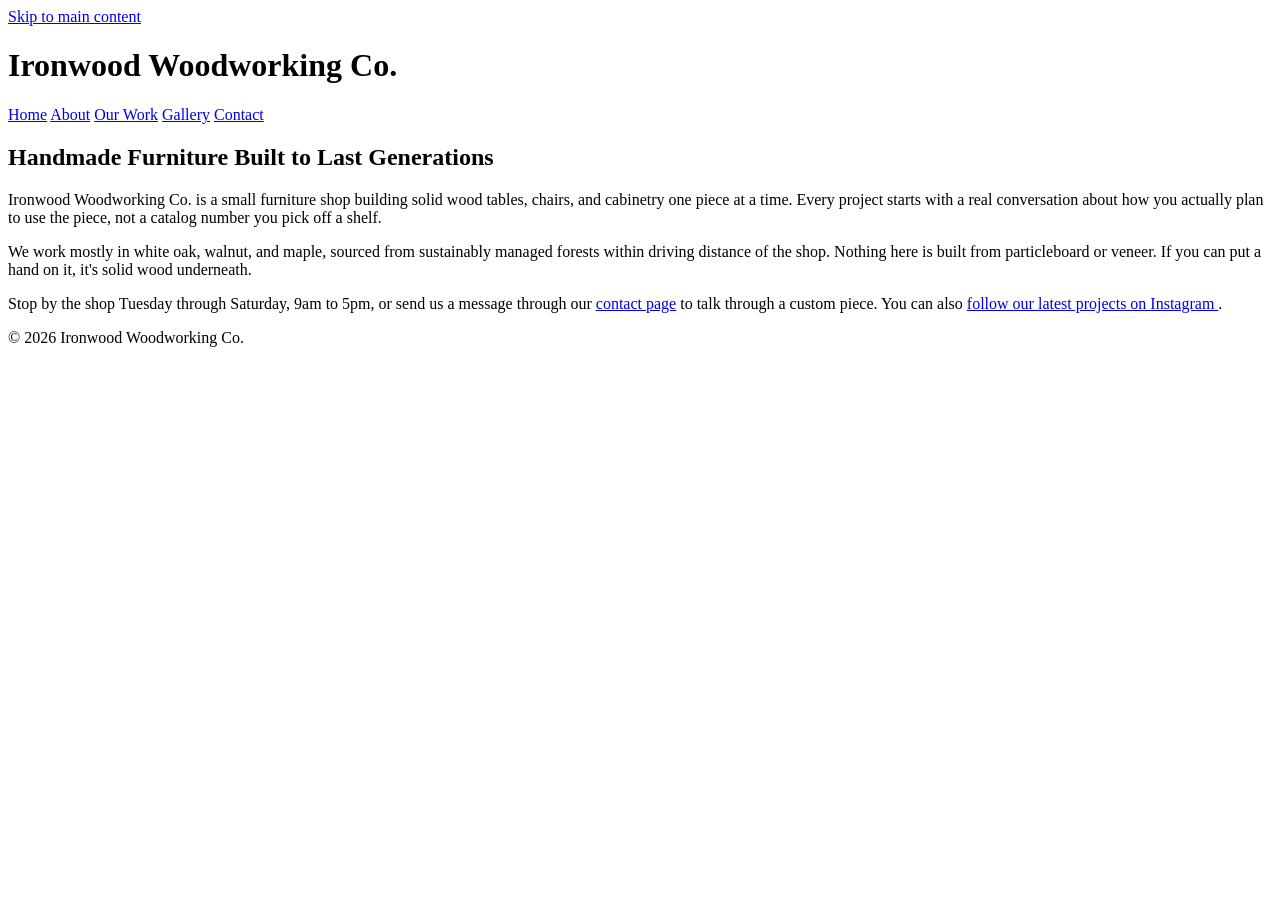
==== index.html @ e85a2a08 "Add finished homepage" ====
<!DOCTYPE html>
<html lang="en">
<head>
  <meta charset="UTF-8">
  <title>Ironwood Woodworking Co.</title>
  <link rel="stylesheet" href="css/style.css">
</head>
<body>

  <a href="#main-content" class="skip-link">Skip to main content</a>

  <header>
    <h1>Ironwood Woodworking Co.</h1>
    <nav>
      <a href="index.html" aria-current="page">Home</a>
      <a href="about.html">About</a>
      <a href="work.html">Our Work</a>
      <a href="gallery.html">Gallery</a>
      <a href="contact.html">Contact</a>
    </nav>
  </header>

  <main id="main-content">
    <h2>Handmade Furniture Built to Last Generations</h2>

    <p>
      Ironwood Woodworking Co. is a small furniture shop building solid wood
      tables, chairs, and cabinetry one piece at a time. Every project starts
      with a real conversation about how you actually plan to use the piece,
      not a catalog number you pick off a shelf.
    </p>

    <p>
      We work mostly in white oak, walnut, and maple, sourced from sustainably
      managed forests within driving distance of the shop. Nothing here is
      built from particleboard or veneer. If you can put a hand on it, it's
      solid wood underneath.
    </p>

    <p>
      Stop by the shop Tuesday through Saturday, 9am to 5pm, or send us a
      message through our
      <a href="contact.html">contact page</a>
      to talk through a custom piece. You can also
      <a href="https://www.instagram.com/" target="_blank" rel="noopener">
        follow our latest projects on Instagram
      </a>.
    </p>
  </main>

  <footer>
    <p>&copy; 2026 Ironwood Woodworking Co.</p>
  </footer>

</body>
</html>
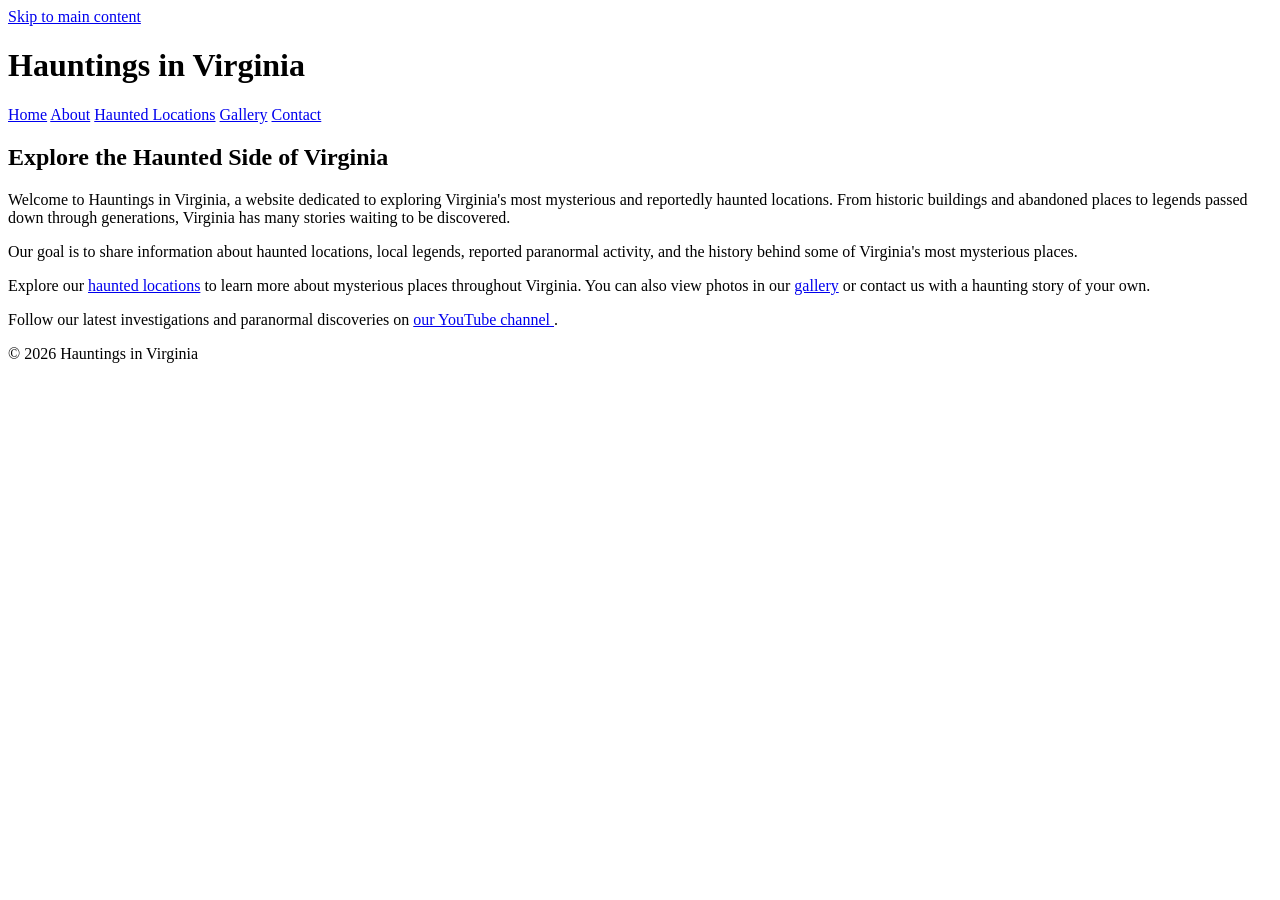
==== commit 858f02e7: "Add Hauntings in Virginia homepage" ====
--- a/index.html
+++ b/index.html
@@ -2,7 +2,8 @@
 <html lang="en">
 <head>
   <meta charset="UTF-8">
-  <title>Ironwood Woodworking Co.</title>
+  <meta name="viewport" content="width=device-width, initial-scale=1.0">
+  <title>Hauntings in Virginia | Home</title>
   <link rel="stylesheet" href="css/style.css">
 </head>
 <body>
@@ -10,46 +11,54 @@
   <a href="#main-content" class="skip-link">Skip to main content</a>
 
   <header>
-    <h1>Ironwood Woodworking Co.</h1>
+    <h1>Hauntings in Virginia</h1>
+
     <nav>
       <a href="index.html" aria-current="page">Home</a>
       <a href="about.html">About</a>
-      <a href="work.html">Our Work</a>
+      <a href="work.html">Haunted Locations</a>
       <a href="gallery.html">Gallery</a>
       <a href="contact.html">Contact</a>
     </nav>
   </header>
 
   <main id="main-content">
-    <h2>Handmade Furniture Built to Last Generations</h2>
+
+    <h2>Explore the Haunted Side of Virginia</h2>
 
     <p>
-      Ironwood Woodworking Co. is a small furniture shop building solid wood
-      tables, chairs, and cabinetry one piece at a time. Every project starts
-      with a real conversation about how you actually plan to use the piece,
-      not a catalog number you pick off a shelf.
+      Welcome to Hauntings in Virginia, a website dedicated to exploring
+      Virginia's most mysterious and reportedly haunted locations. From
+      historic buildings and abandoned places to legends passed down through
+      generations, Virginia has many stories waiting to be discovered.
     </p>
 
     <p>
-      We work mostly in white oak, walnut, and maple, sourced from sustainably
-      managed forests within driving distance of the shop. Nothing here is
-      built from particleboard or veneer. If you can put a hand on it, it's
-      solid wood underneath.
+      Our goal is to share information about haunted locations, local legends,
+      reported paranormal activity, and the history behind some of Virginia's
+      most mysterious places.
     </p>
 
     <p>
-      Stop by the shop Tuesday through Saturday, 9am to 5pm, or send us a
-      message through our
-      <a href="contact.html">contact page</a>
-      to talk through a custom piece. You can also
-      <a href="https://www.instagram.com/" target="_blank" rel="noopener">
-        follow our latest projects on Instagram
+      Explore our
+      <a href="work.html">haunted locations</a>
+      to learn more about mysterious places throughout Virginia. You can also
+      view photos in our
+      <a href="gallery.html">gallery</a>
+      or contact us with a haunting story of your own.
+    </p>
+
+    <p>
+      Follow our latest investigations and paranormal discoveries on
+      <a href="https://www.youtube.com/" target="_blank" rel="noopener">
+        our YouTube channel
       </a>.
     </p>
+
   </main>
 
   <footer>
-    <p>&copy; 2026 Ironwood Woodworking Co.</p>
+    <p>&copy; 2026 Hauntings in Virginia</p>
   </footer>
 
 </body>
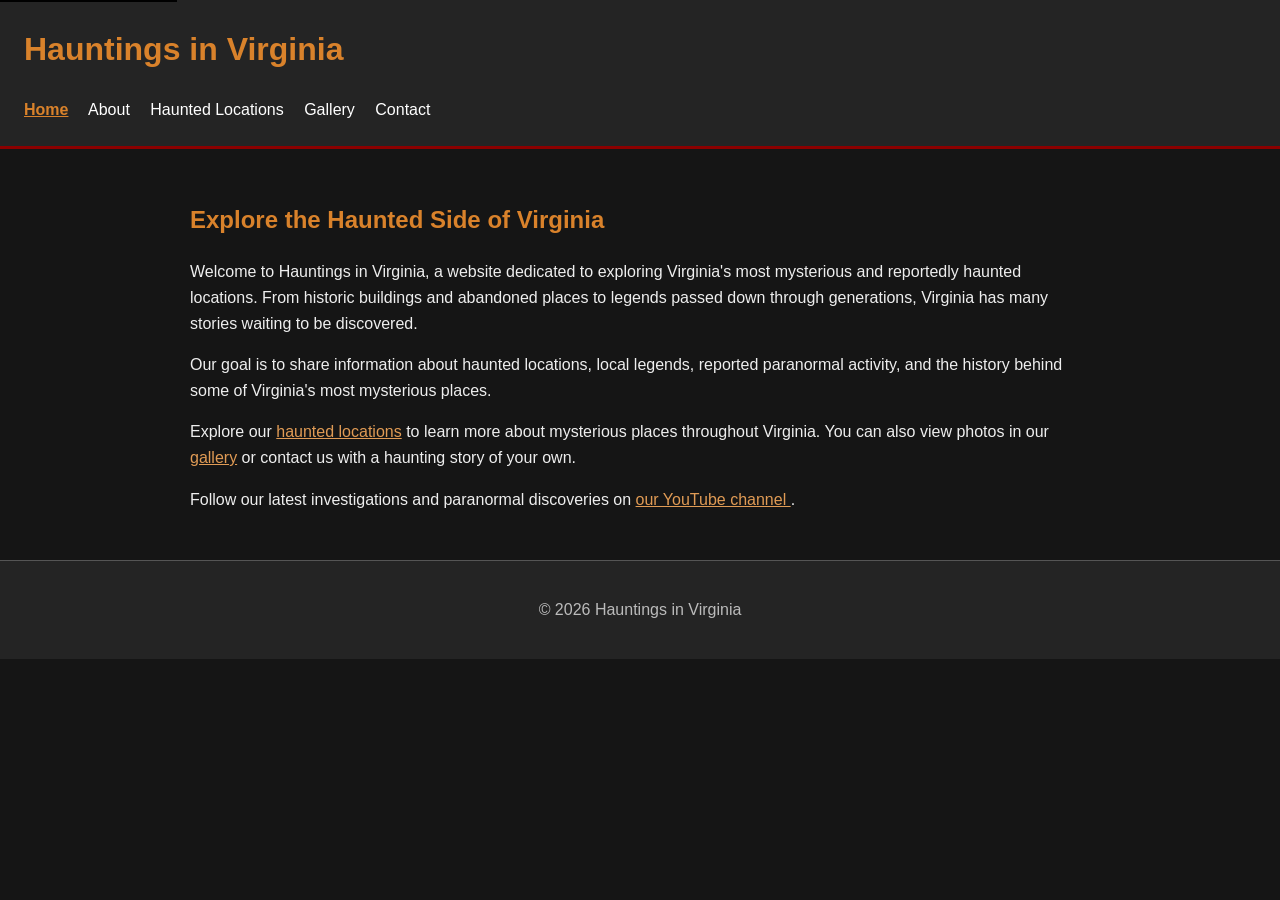
==== commit bf652899: "Fix indentation in navigation links" ====
--- a/index.html
+++ b/index.html
@@ -15,10 +15,10 @@
 
     <nav>
       <a href="index.html" aria-current="page">Home</a>
-      <a href="about.html">About</a>
-      <a href="work.html">Haunted Locations</a>
-      <a href="gallery.html">Gallery</a>
-      <a href="contact.html">Contact</a>
+    <a href="about.html">About</a>
+    <a href="work.html">Haunted Locations</a>
+    <a href="gallery.html">Gallery</a>
+    <a href="contact.html">Contact</a>
     </nav>
   </header>
 
--- a/css/style.css
+++ b/css/style.css
@@ -0,0 +1,81 @@
+body {
+  font-family: Arial, Helvetica, sans-serif;
+  color: #eeeeee;
+  background-color: #151515;
+  margin: 0;
+  line-height: 1.6;
+}
+
+header {
+  background-color: #242424;
+  color: #ffffff;
+  padding: 24px;
+  border-bottom: 3px solid #8b0000;
+}
+
+header h1 {
+  margin-top: 0;
+  color: #d9822b;
+}
+
+header nav a {
+  color: #ffffff;
+  margin-right: 16px;
+  text-decoration: none;
+}
+
+header nav a:hover {
+  color: #d9822b;
+}
+
+nav a[aria-current="page"] {
+  font-weight: bold;
+  text-decoration: underline;
+  color: #d9822b;
+}
+
+main {
+  max-width: 900px;
+  margin: 0 auto;
+  padding: 32px 24px;
+}
+
+h2 {
+  color: #d9822b;
+}
+
+a {
+  color: #e09b55;
+}
+
+a:hover {
+  color: #ffffff;
+}
+
+.skip-link {
+  position: absolute;
+  top: -40px;
+  left: 0;
+  background-color: #000000;
+  color: #ffffff;
+  padding: 8px 16px;
+  z-index: 100;
+  text-decoration: none;
+}
+
+.skip-link:focus {
+  top: 0;
+}
+
+a:focus {
+  outline: 3px solid #d9822b;
+  outline-offset: 2px;
+}
+
+footer {
+  text-align: center;
+  padding: 20px;
+  background-color: #242424;
+  color: #bbbbbb;
+  border-top: 1px solid #555555;
+}
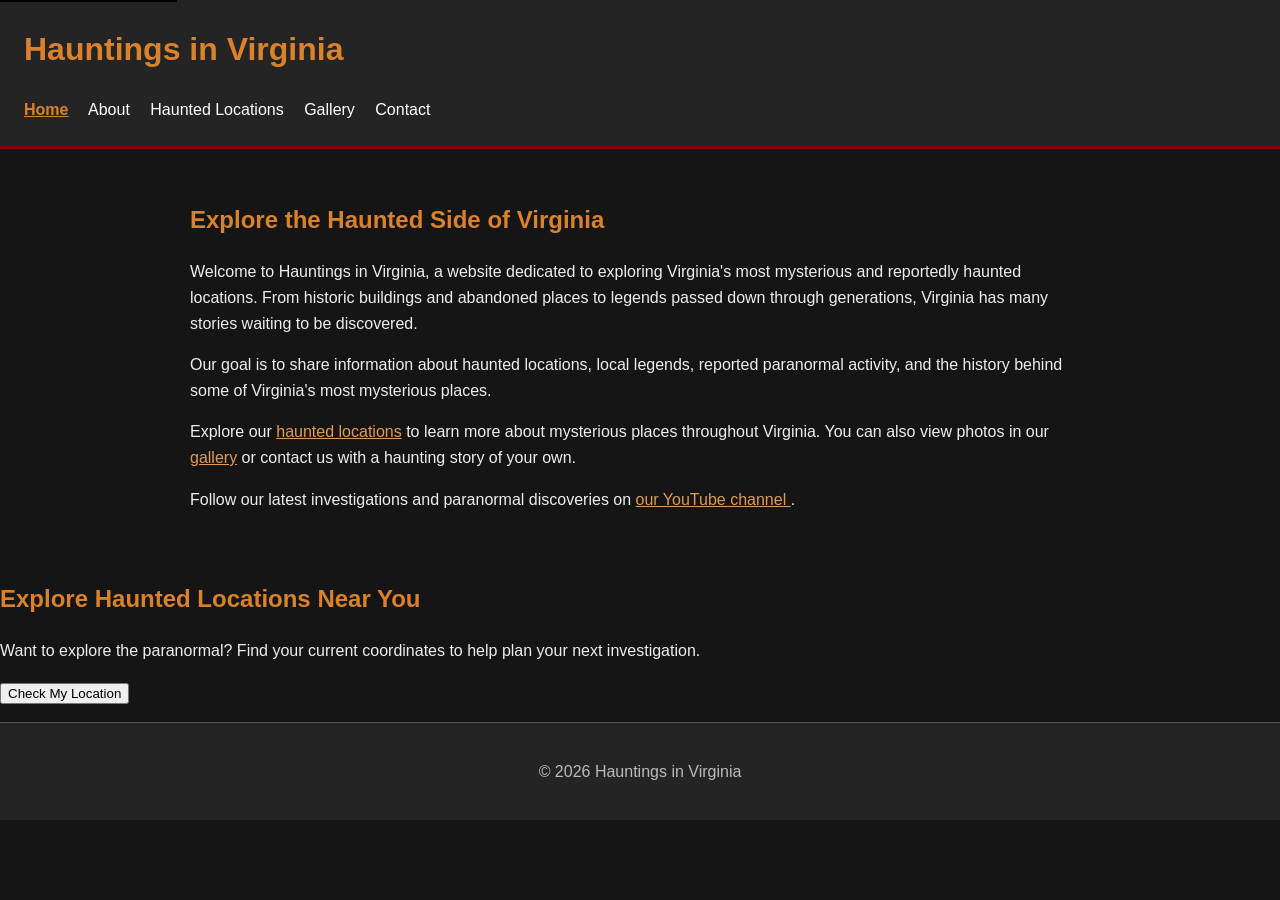
==== commit ead6246c: "Add location-check section with geolocation feature Added a section for exploring haunted locations " ====
--- a/index.html
+++ b/index.html
@@ -57,9 +57,49 @@
 
   </main>
 
+<section id="location-check">
+  <h2>Explore Haunted Locations Near You</h2>
+  <p>
+    Want to explore the paranormal? Find your current
+    coordinates to help plan your next investigation.
+  </p>
+
+  <button onclick="getLocation()">
+    Check My Location
+  </button>
+
+  <p id="location-message"></p>
+</section>
   <footer>
     <p>&copy; 2026 Hauntings in Virginia</p>
   </footer>
+<script>
+  function getLocation() {
+    if (navigator.geolocation) {
+      navigator.geolocation.getCurrentPosition(
+        showPosition,
+        showError
+      );
+    } else {
+      showError();
+    }
+  }
 
+  function showPosition(position) {
+    var lat = position.coords.latitude.toFixed(1);
+    var lon = position.coords.longitude.toFixed(1);
+
+    document.getElementById("location-message").textContent =
+      "Your current coordinates are " + lat + ", " + lon +
+      ". You're ready to start planning your next paranormal investigation!";
+  }
+
+  function showError() {
+    document.getElementById("location-message").textContent =
+      "We couldn't access your location. Check your browser permissions and try again. You can still explore our haunted locations!";
+  }
+</script>
 </body>
 </html>
+</body>
+</html>
--- a/css/style.css
+++ b/css/style.css
@@ -79,3 +79,91 @@
   color: #bbbbbb;
   border-top: 1px solid #555555;
 }
+form {
+  background-color: #ffffff;
+  padding: 32px;
+  border-radius: 8px;
+  max-width: 600px;
+}
+
+label {
+  display: block;
+  margin-top: 1.5rem;
+  font-weight: bold;
+}
+
+input,
+textarea {
+  display: block;
+  width: 100%;
+  max-width: 600px;
+  box-sizing: border-box;
+  margin-top: 0.35rem;
+  padding: 12px;
+  font-family: inherit;
+  font-size: 1rem;
+  border: 1px solid #2f4a3d;
+  border-radius: 4px;
+}
+
+textarea {
+  min-height: 150px;
+}
+
+button[type="submit"] {
+  display: block;
+  margin-top: 2rem;
+  background-color: #c1652b;
+  color: #ffffff;
+  font-family: inherit;
+  font-size: 1.1rem;
+  font-weight: bold;
+  padding: 14px 28px;
+  border: none;
+  border-radius: 4px;
+  cursor: pointer;
+}
+
+button[type="submit"]:hover {
+  background-color: #a8541f;
+}
+.gallery {
+    display: grid;
+    grid-template-columns: repeat(2, 1fr);
+    gap: 24px;
+    margin: 30px 0;
+}
+
+.gallery figure {
+    margin: 0;
+}
+
+.gallery img {
+    width: 100%;
+    height: auto;
+    display: block;
+}
+
+.gallery figcaption {
+    background-color: #3d304d;
+    color: white;
+    padding: 10px;
+    text-align: center;
+}
+
+video {
+    max-width: 100%;
+    height: auto;
+    display: block;
+    margin: 20px 0 40px;
+}
+
+.media-sources {
+    margin-top: 30px;
+}
+
+@media (max-width: 700px) {
+    .gallery {
+        grid-template-columns: 1fr;
+    }
+}
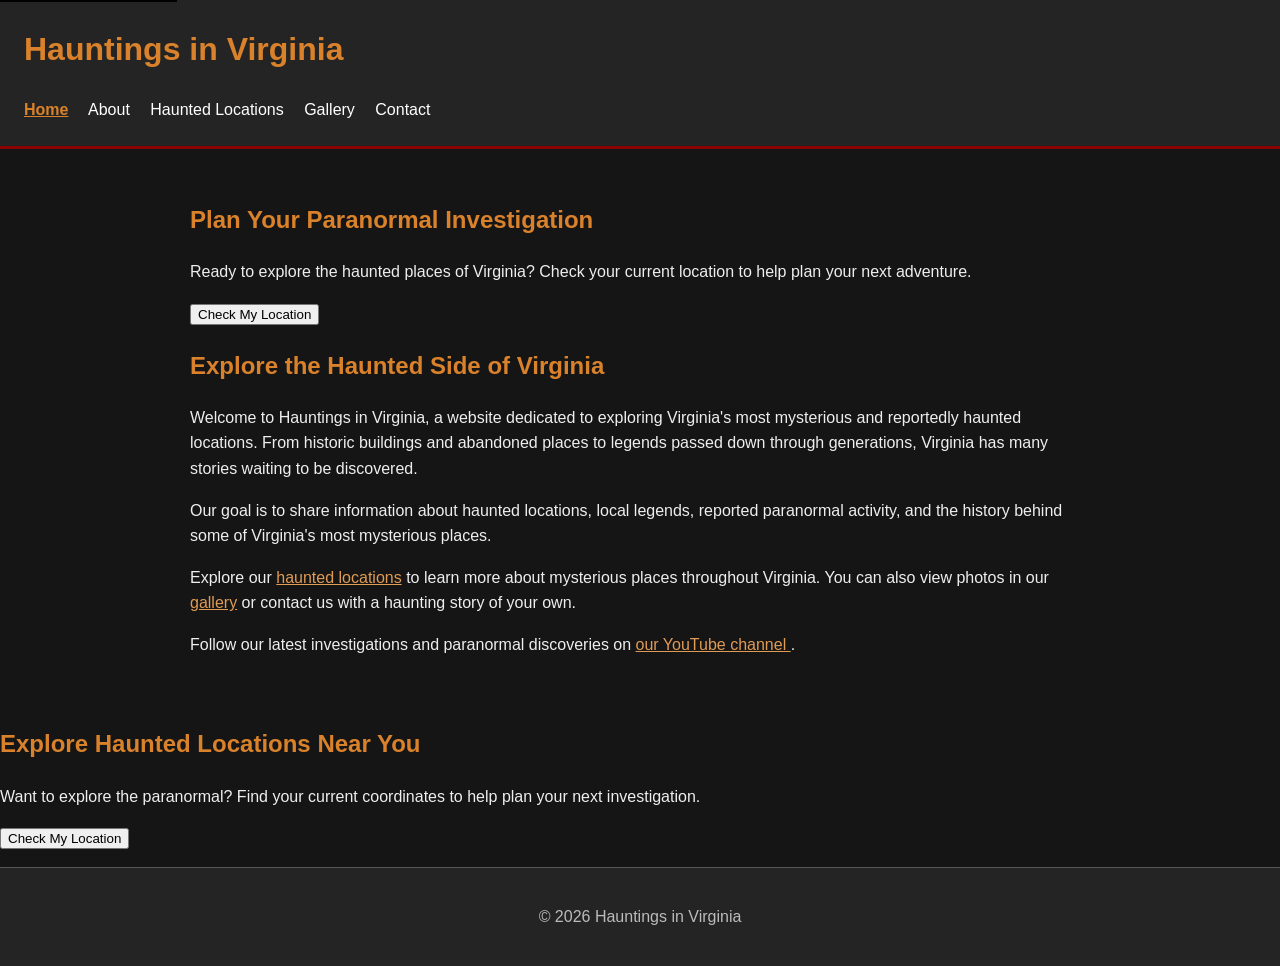
==== commit 87be0836: "Update index.html" ====
--- a/index.html
+++ b/index.html
@@ -23,7 +23,19 @@
   </header>
 
   <main id="main-content">
+<section id="location-check">
+  <h2>Plan Your Paranormal Investigation</h2>
+  <p>
+    Ready to explore the haunted places of Virginia?
+    Check your current location to help plan your next adventure.
+  </p>
 
+  <button onclick="getLocation()">
+    Check My Location
+  </button>
+
+  <p id="location-message"></p>
+</section>
     <h2>Explore the Haunted Side of Virginia</h2>
 
     <p>
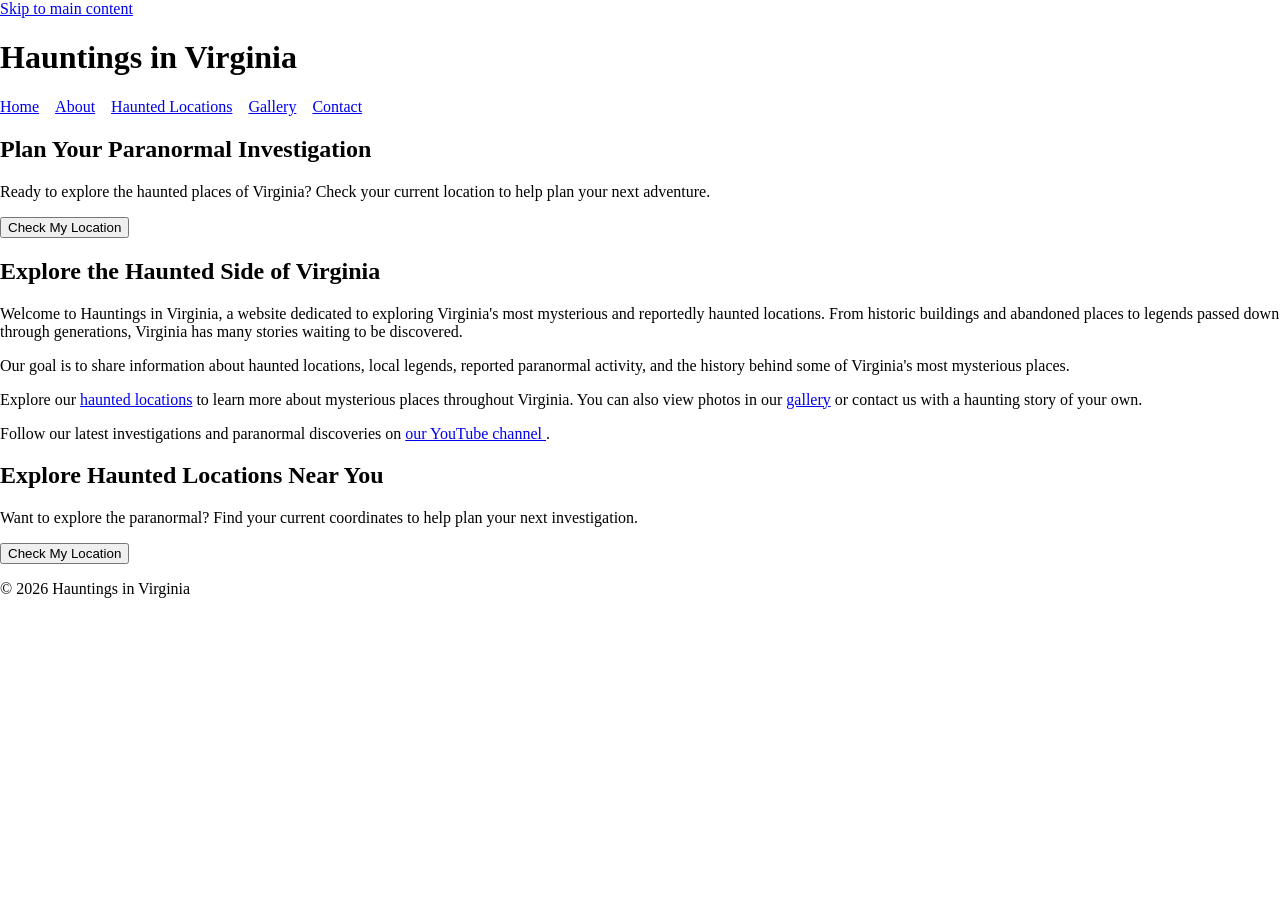
==== commit 6fb2b97a: "Fix viewport meta tag for better responsiveness" ====
--- a/index.html
+++ b/index.html
@@ -4,6 +4,7 @@
   <meta charset="UTF-8">
   <meta name="viewport" content="width=device-width, initial-scale=1.0">
   <title>Hauntings in Virginia | Home</title>
+  <meta name="viewport" content="width=device-width, initial-scale=1">
   <link rel="stylesheet" href="css/style.css">
 </head>
 <body>
--- a/css/style.css
+++ b/css/style.css
@@ -1,95 +1,12 @@
 body {
-  font-family: Arial, Helvetica, sans-serif;
-  color: #eeeeee;
-  background-color: #151515;
   margin: 0;
-  line-height: 1.6;
+  box-sizing: border-box;
 }
 
-header {
-  background-color: #242424;
-  color: #ffffff;
-  padding: 24px;
-  border-bottom: 3px solid #8b0000;
-}
-
-header h1 {
-  margin-top: 0;
-  color: #d9822b;
-}
-
-header nav a {
-  color: #ffffff;
-  margin-right: 16px;
-  text-decoration: none;
-}
-
-header nav a:hover {
-  color: #d9822b;
-}
-
-nav a[aria-current="page"] {
-  font-weight: bold;
-  text-decoration: underline;
-  color: #d9822b;
-}
-
-main {
-  max-width: 900px;
-  margin: 0 auto;
-  padding: 32px 24px;
-}
-
-h2 {
-  color: #d9822b;
-}
-
-a {
-  color: #e09b55;
-}
-
-a:hover {
-  color: #ffffff;
-}
-
-.skip-link {
-  position: absolute;
-  top: -40px;
-  left: 0;
-  background-color: #000000;
-  color: #ffffff;
-  padding: 8px 16px;
-  z-index: 100;
-  text-decoration: none;
-}
-
-.skip-link:focus {
-  top: 0;
-}
-
-a:focus {
-  outline: 3px solid #d9822b;
-  outline-offset: 2px;
-}
-
-footer {
-  text-align: center;
-  padding: 20px;
-  background-color: #242424;
-  color: #bbbbbb;
-  border-top: 1px solid #555555;
-}
-form {
-  background-color: #ffffff;
-  padding: 32px;
-  border-radius: 8px;
-  max-width: 600px;
-}
-
-label {
-  display: block;
-  margin-top: 1.5rem;
-  font-weight: bold;
+*,
+*::before,
+*::after {
+  box-sizing: border-box;
 }
 
 input,
@@ -127,43 +44,66 @@
 button[type="submit"]:hover {
   background-color: #a8541f;
 }
+
+/* Mobile-first navigation */
+nav {
+  display: flex;
+  flex-direction: column;
+  gap: 16px;
+}
+
+nav a {
+  overflow-wrap: anywhere;
+}
+
+/* Wider-screen navigation */
+@media (min-width: 600px) {
+  nav {
+    flex-direction: row;
+    flex-wrap: wrap;
+    align-items: center;
+  }
+}
+
 .gallery {
-    display: grid;
-    grid-template-columns: repeat(2, 1fr);
-    gap: 24px;
-    margin: 30px 0;
+  display: grid;
+  grid-template-columns: 1fr;
+  gap: 24px;
+  margin: 30px 0;
 }
 
 .gallery figure {
-    margin: 0;
+  margin: 0;
+  min-width: 0;
 }
 
 .gallery img {
-    width: 100%;
-    height: auto;
-    display: block;
+  width: 100%;
+  height: auto;
+  display: block;
 }
 
 .gallery figcaption {
-    background-color: #3d304d;
-    color: white;
-    padding: 10px;
-    text-align: center;
+  background-color: #3d304d;
+  color: white;
+  padding: 10px;
+  text-align: center;
 }
 
 video {
-    max-width: 100%;
-    height: auto;
-    display: block;
-    margin: 20px 0 40px;
+  max-width: 100%;
+  height: auto;
+  display: block;
+  margin: 20px 0 40px;
 }
 
 .media-sources {
-    margin-top: 30px;
+  margin-top: 30px;
 }
 
-@media (max-width: 700px) {
-    .gallery {
-        grid-template-columns: 1fr;
-    }
+/* Two-column gallery on wider screens */
+@media (min-width: 701px) {
+  .gallery {
+    grid-template-columns: repeat(2, minmax(0, 1fr));
+  }
 }
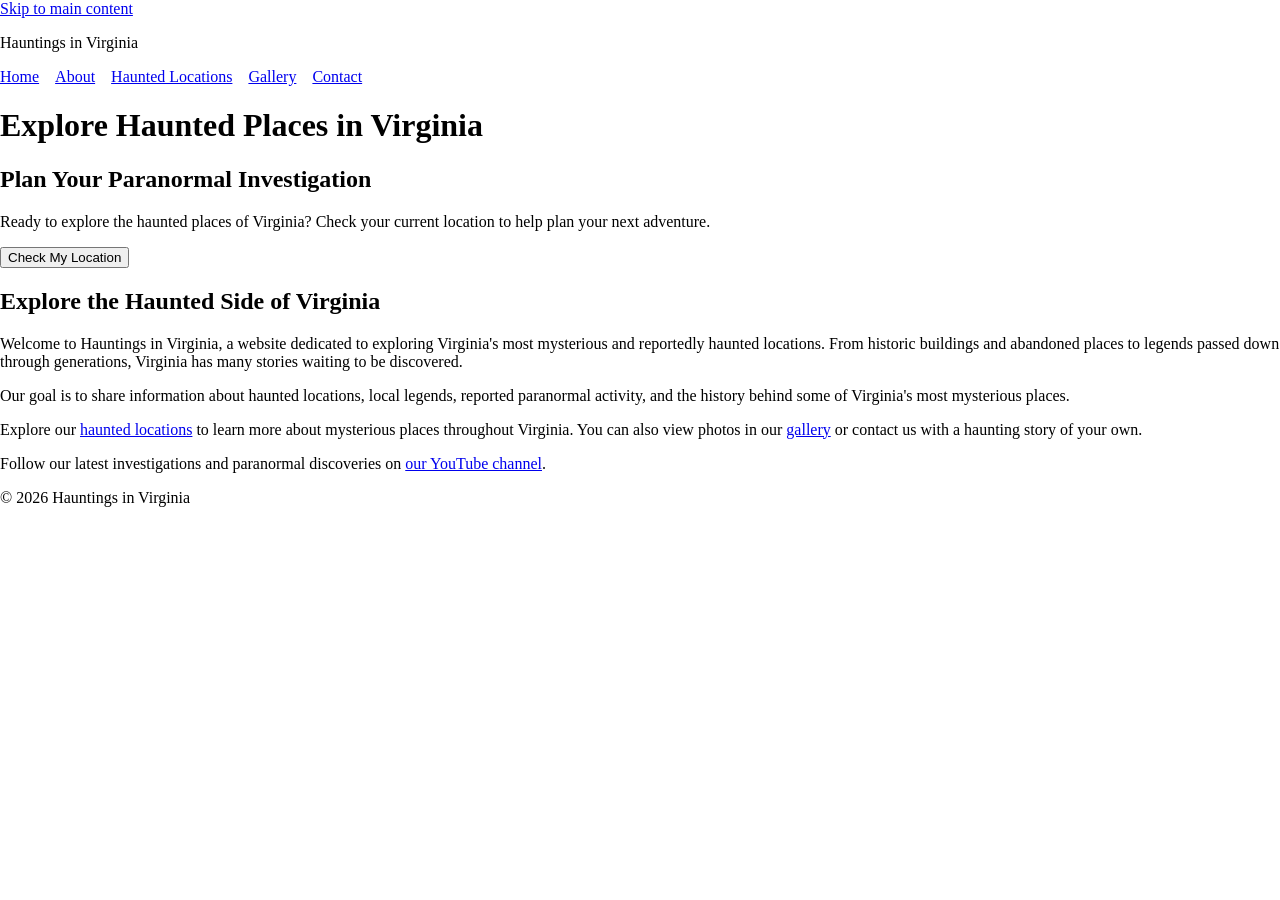
==== commit 77a3cb15: "Improve home page SEO and heading structure" ====
--- a/index.html
+++ b/index.html
@@ -2,117 +2,82 @@
 <html lang="en">
 <head>
   <meta charset="UTF-8">
-  <meta name="viewport" content="width=device-width, initial-scale=1.0">
-  <title>Hauntings in Virginia | Home</title>
   <meta name="viewport" content="width=device-width, initial-scale=1">
+  <title>Haunted Places in Virginia | Hauntings in Virginia</title>
+  <meta name="description" content="Discover Virginia's haunted places, paranormal legends, historic locations, and stories. Explore investigations and plan your next adventure.">
   <link rel="stylesheet" href="css/style.css">
 </head>
 <body>
-
   <a href="#main-content" class="skip-link">Skip to main content</a>
 
   <header>
-    <h1>Hauntings in Virginia</h1>
-
+    <p class="site-name">Hauntings in Virginia</p>
     <nav>
       <a href="index.html" aria-current="page">Home</a>
-    <a href="about.html">About</a>
-    <a href="work.html">Haunted Locations</a>
-    <a href="gallery.html">Gallery</a>
-    <a href="contact.html">Contact</a>
+      <a href="about.html">About</a>
+      <a href="work.html">Haunted Locations</a>
+      <a href="gallery.html">Gallery</a>
+      <a href="contact.html">Contact</a>
     </nav>
   </header>
 
   <main id="main-content">
-<section id="location-check">
-  <h2>Plan Your Paranormal Investigation</h2>
-  <p>
-    Ready to explore the haunted places of Virginia?
-    Check your current location to help plan your next adventure.
-  </p>
+    <h1>Explore Haunted Places in Virginia</h1>
 
-  <button onclick="getLocation()">
-    Check My Location
-  </button>
+    <section id="location-check">
+      <h2>Plan Your Paranormal Investigation</h2>
+      <p>Ready to explore the haunted places of Virginia? Check your current location to help plan your next adventure.</p>
+      <button type="button" onclick="getLocation()">Check My Location</button>
+      <p id="location-message" aria-live="polite"></p>
+    </section>
 
-  <p id="location-message"></p>
-</section>
     <h2>Explore the Haunted Side of Virginia</h2>
-
     <p>
       Welcome to Hauntings in Virginia, a website dedicated to exploring
       Virginia's most mysterious and reportedly haunted locations. From
       historic buildings and abandoned places to legends passed down through
       generations, Virginia has many stories waiting to be discovered.
     </p>
-
     <p>
       Our goal is to share information about haunted locations, local legends,
       reported paranormal activity, and the history behind some of Virginia's
       most mysterious places.
     </p>
-
     <p>
-      Explore our
-      <a href="work.html">haunted locations</a>
-      to learn more about mysterious places throughout Virginia. You can also
-      view photos in our
-      <a href="gallery.html">gallery</a>
-      or contact us with a haunting story of your own.
+      Explore our <a href="work.html">haunted locations</a> to learn more about
+      mysterious places throughout Virginia. You can also view photos in our
+      <a href="gallery.html">gallery</a> or contact us with a haunting story of your own.
     </p>
-
     <p>
       Follow our latest investigations and paranormal discoveries on
-      <a href="https://www.youtube.com/" target="_blank" rel="noopener">
-        our YouTube channel
-      </a>.
+      <a href="https://www.youtube.com/" target="_blank" rel="noopener">our YouTube channel</a>.
     </p>
-
   </main>
 
-<section id="location-check">
-  <h2>Explore Haunted Locations Near You</h2>
-  <p>
-    Want to explore the paranormal? Find your current
-    coordinates to help plan your next investigation.
-  </p>
-
-  <button onclick="getLocation()">
-    Check My Location
-  </button>
-
-  <p id="location-message"></p>
-</section>
   <footer>
     <p>&copy; 2026 Hauntings in Virginia</p>
   </footer>
-<script>
-  function getLocation() {
-    if (navigator.geolocation) {
-      navigator.geolocation.getCurrentPosition(
-        showPosition,
-        showError
-      );
-    } else {
-      showError();
+
+  <script>
+    function getLocation() {
+      const message = document.getElementById("location-message");
+
+      if (navigator.geolocation) {
+        navigator.geolocation.getCurrentPosition(
+          function (position) {
+            const lat = position.coords.latitude.toFixed(1);
+            const lon = position.coords.longitude.toFixed(1);
+            message.textContent = "Your current coordinates are " + lat + ", " + lon +
+              ". You're ready to start planning your next paranormal investigation!";
+          },
+          function () {
+            message.textContent = "We couldn't access your location. Check your browser permissions and try again. You can still explore our haunted locations!";
+          }
+        );
+      } else {
+        message.textContent = "Your browser does not support location access. You can still explore our haunted locations!";
+      }
     }
-  }
-
-  function showPosition(position) {
-    var lat = position.coords.latitude.toFixed(1);
-    var lon = position.coords.longitude.toFixed(1);
-
-    document.getElementById("location-message").textContent =
-      "Your current coordinates are " + lat + ", " + lon +
-      ". You're ready to start planning your next paranormal investigation!";
-  }
-
-  function showError() {
-    document.getElementById("location-message").textContent =
-      "We couldn't access your location. Check your browser permissions and try again. You can still explore our haunted locations!";
-  }
-</script>
+  </script>
 </body>
 </html>
-</body>
-</html>
